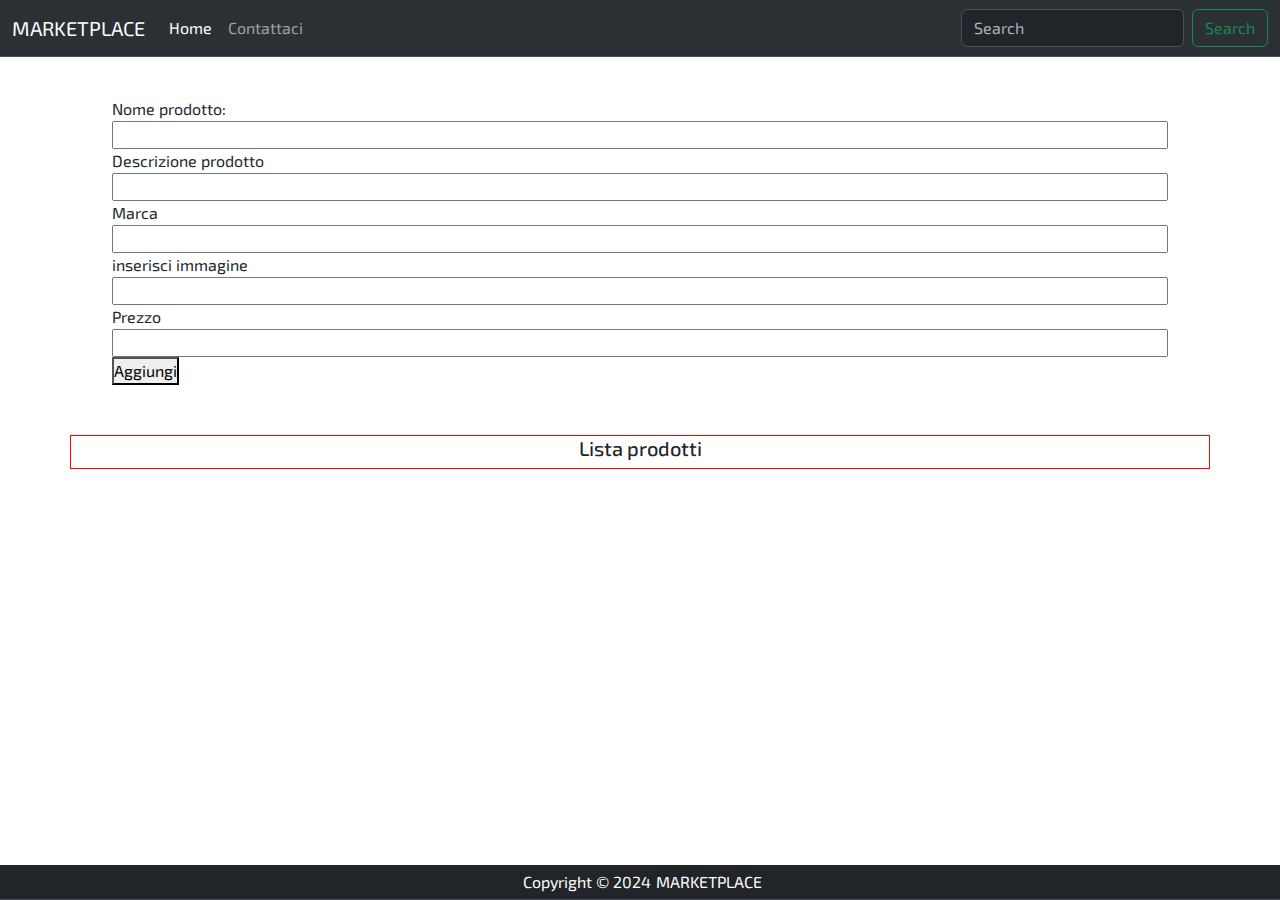
==== back.html @ a90bcf13 "Add files via upload" ====
<!DOCTYPE html>
<html lang="en">

<head>
    <meta charset="UTF-8">
    <meta name="viewport" content="width=device-width, initial-scale=1.0">
    <title>Backoffice</title>
    <!--CSS bootstrap-->
    <link href="https://cdn.jsdelivr.net/npm/bootstrap@5.3.3/dist/css/bootstrap.min.css" rel="stylesheet"
        integrity="sha384-QWTKZyjpPEjISv5WaRU9OFeRpok6YctnYmDr5pNlyT2bRjXh0JMhjY6hW+ALEwIH" crossorigin="anonymous">
    <link rel="stylesheet" href="style.css">
</head>

<body>

    <!--NAVBAR-->
    <nav class="navbar navbar-expand-lg bg-body-tertiary bg-dark border-bottom border-body" data-bs-theme="dark">
        <div class="container-fluid">
            <a class="navbar-brand" href="#">
                MARKETPLACE
            </a>
            <button class="navbar-toggler" type="button" data-bs-toggle="collapse"
                data-bs-target="#navbarSupportedContent" aria-controls="navbarSupportedContent" aria-expanded="false"
                aria-label="Toggle navigation">
                <span class="navbar-toggler-icon"></span>
            </button>
            <div class="collapse navbar-collapse" id="navbarSupportedContent">
                <ul class="navbar-nav me-auto mb-2 mb-lg-0">
                    <li class="nav-item">
                        <a class="nav-link active" aria-current="page" href="./index.html">Home</a>
                    </li>
                    <li class="nav-item">
                        <a class="nav-link">Contattaci</a>
                    </li>
                </ul>
                <form class="d-flex" role="search">
                    <input class="form-control me-2" type="search" placeholder="Search" aria-label="Search">
                    <button class="btn btn-outline-success" type="submit">Search</button>
                </form>
            </div>
        </div>
    </nav>
    <!--FINE NAVBAR-->


    <section class="contenitore">
        <!--FORM-->
        <!--per aggiungere nuovi prodotti-->
        <div class="aggiungiNuoviProdotti container-fluid ">
            <form id="prodottiNuovi" name="datiProdotto">
                <label for="name">Nome prodotto:</label>
                <input type="text" id="name" value="" required>
                <label for="description">Descrizione prodotto</label>
                <input type="text" id="description" value="" required>
                <label for="brand">Marca</label>
                <input type="text" id="brand" value="" required>
                <label for="img">inserisci immagine</label>
                <input type="src" id="img" value="" required>
                <label for="number">Prezzo</label>
                <input type="text" id="number" value="" required>
                <div class="stileButton">
                    <button type="aggiungi" id="buttonAggiungi" onclick="creaCard()">Aggiungi</button>
                </div>
            </form>
        </div>
        <!--FINE FORM-->


        <!--LISTA PRODOTTI DA CREARE-->
        <div class="container text-center container-fluid " id="contenitoreProdotti">
            <h5>Lista prodotti</h5>
            <!-- TODO: SU JS DEVO ITERARE LE SCHEDE PRODOTTO E CREARE PIù ELEMENTI CON ID-->

        </div>


    </section>





    <!--TODO: FISSARE IL FOOTER-->
    <!--FOOTER-->
    <footer class="infoGeneriche bg-dark border-bottom border-body text-center fixed-bottom" data-bs-theme="dark">
        <div class="col info">
            <div class="copy">
                <p>Copyright © 2024</p>
            </div>
            <div class="nameCompany">
                <p>MARKETPLACE</p>
            </div>
        </div>
    </footer>
    <!--FOOTER-->


    <!--JS BOOTSTRAP-->
    <script src="https://cdn.jsdelivr.net/npm/bootstrap@5.3.3/dist/js/bootstrap.bundle.min.js"
        integrity="sha384-YvpcrYf0tY3lHB60NNkmXc5s9fDVZLESaAA55NDzOxhy9GkcIdslK1eN7N6jIeHz"
        crossorigin="anonymous"></script>
    <script src="script.js"></script>
</body>

</html>
---- style.css ----
@import url('https://fonts.googleapis.com/css2?family=Exo+2:ital,wght@0,100..900;1,100..900&display=swap');

*{
    margin: 0;
    padding: 0;
    box-sizing: border-box;
    font-family: "Exo 2", sans-serif;
}



.contenitorePagina {
    position: relative;
}


#contenitoreProdotti {
    border: 1px solid red;
    margin-top: 50px;
}



/**
* ! STILE FORM 
*/

.aggiungiNuoviProdotti {
    margin-top: 40px; 
}

#prodottiNuovi {
    display: flex;
    flex-direction: column;
    padding: 0 100px 0 100px;
}






/**
* ! STILE CARD PRODOTTI
*/


.cardProdotti {
    border: 1px solid lime;
    width: 300px;
    gap: 10px;
    margin-top: 40px;  
}





/** 
* ! FOOTER*/

/*
* TODO: footer deve essere fissato sul fondo della pagina ma si deve vedere solo quando si va in fondo alla pagina
*/

.infoGeneriche {
    max-height: 10vh;
}
.infoGeneriche p {
    color: white;
    margin: 5px 0 5px 5px;
}
.info {
    display: flex;
    justify-content: center;
    align-content: center;
}
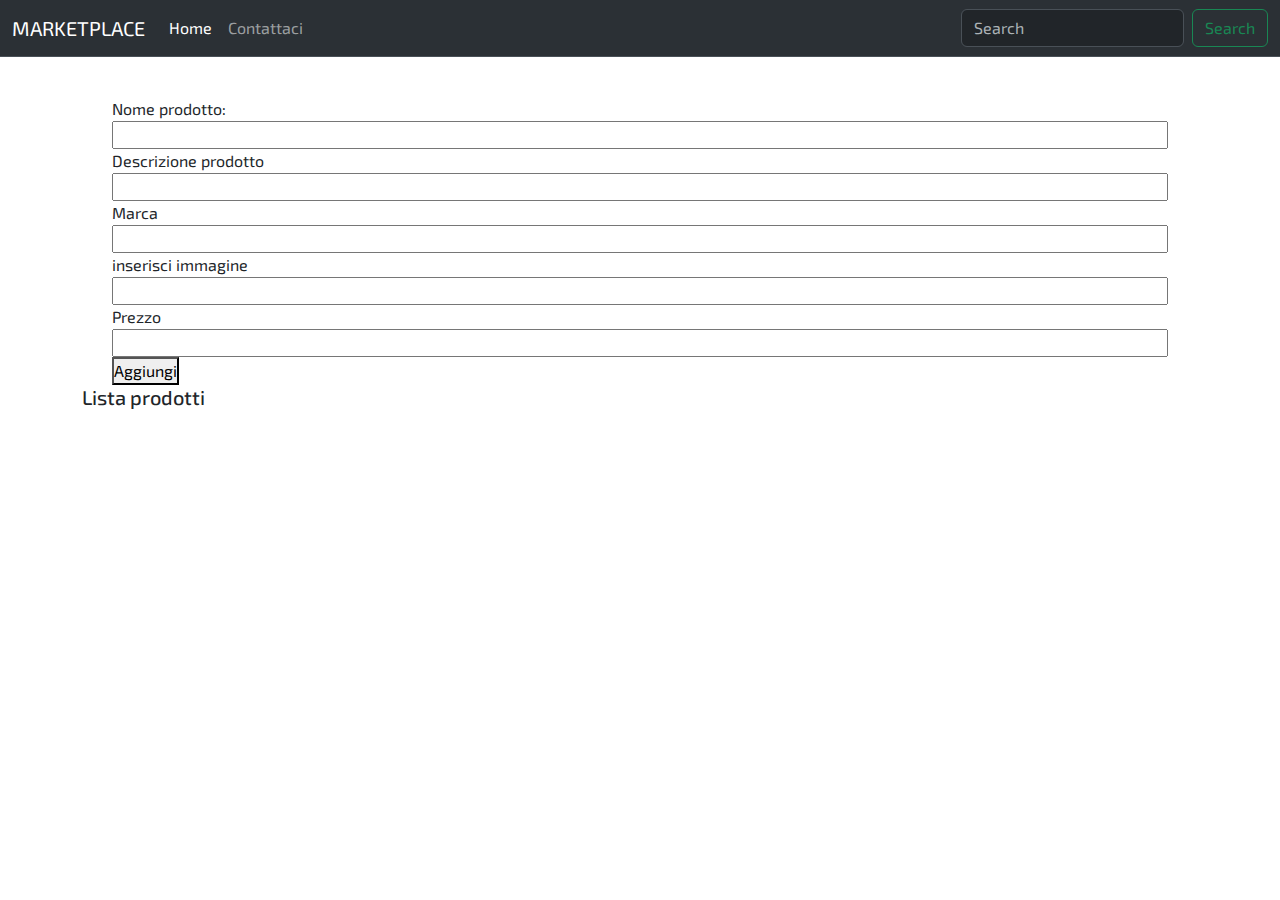
==== commit b1d5ce72: "EDIT" ====
--- a/back.html
+++ b/back.html
@@ -47,7 +47,7 @@
         <!--FORM-->
         <!--per aggiungere nuovi prodotti-->
         <div class="aggiungiNuoviProdotti container-fluid ">
-            <form id="prodottiNuovi" name="datiProdotto">
+            <form id="formProdotti" name="datiProdotto">
                 <label for="name">Nome prodotto:</label>
                 <input type="text" id="name" value="" required>
                 <label for="description">Descrizione prodotto</label>
@@ -59,7 +59,7 @@
                 <label for="number">Prezzo</label>
                 <input type="text" id="number" value="" required>
                 <div class="stileButton">
-                    <button type="aggiungi" id="buttonAggiungi" onclick="creaCard()">Aggiungi</button>
+                    <button type="button" id="buttonAggiungi" onclick="nuovoItem()">Aggiungi</button>
                 </div>
             </form>
         </div>
@@ -67,9 +67,9 @@
 
 
         <!--LISTA PRODOTTI DA CREARE-->
-        <div class="container text-center container-fluid " id="contenitoreProdotti">
+        <div class=container text-center container-fluid " id=" contenitoreProdotti">
             <h5>Lista prodotti</h5>
-            <!-- TODO: SU JS DEVO ITERARE LE SCHEDE PRODOTTO E CREARE PIù ELEMENTI CON ID-->
+
 
         </div>
 
@@ -80,20 +80,6 @@
 
 
 
-    <!--TODO: FISSARE IL FOOTER-->
-    <!--FOOTER-->
-    <footer class="infoGeneriche bg-dark border-bottom border-body text-center fixed-bottom" data-bs-theme="dark">
-        <div class="col info">
-            <div class="copy">
-                <p>Copyright © 2024</p>
-            </div>
-            <div class="nameCompany">
-                <p>MARKETPLACE</p>
-            </div>
-        </div>
-    </footer>
-    <!--FOOTER-->
-
 
     <!--JS BOOTSTRAP-->
     <script src="https://cdn.jsdelivr.net/npm/bootstrap@5.3.3/dist/js/bootstrap.bundle.min.js"
--- a/style.css
+++ b/style.css
@@ -8,36 +8,20 @@
 }
 
 
-
-.contenitorePagina {
-    position: relative;
-}
-
-
 #contenitoreProdotti {
-    border: 1px solid red;
     margin-top: 50px;
 }
 
-
-
-/**
-* ! STILE FORM 
-*/
 
 .aggiungiNuoviProdotti {
     margin-top: 40px; 
 }
 
-#prodottiNuovi {
+#formProdotti {
     display: flex;
     flex-direction: column;
     padding: 0 100px 0 100px;
 }
-
-
-
-
 
 
 /**
@@ -46,33 +30,27 @@
 
 
 .cardProdotti {
-    border: 1px solid lime;
-    width: 300px;
+    border: 0.5px solid rgb(239, 239, 239);
+    width: 100%;
     gap: 10px;
-    margin-top: 40px;  
+    margin-top: 40px; 
+    border-radius: 20px;
+    cursor: pointer;
+    padding-top: 20px;
+}
+
+.cardProdotti:hover {
+    border: 0.5px solid gray;
+}
+
+
+.imgProductCard {
+   width: 100px ;
 }
 
 
 
 
 
-/** 
-* ! FOOTER*/
 
-/*
-* TODO: footer deve essere fissato sul fondo della pagina ma si deve vedere solo quando si va in fondo alla pagina
-*/
 
-.infoGeneriche {
-    max-height: 10vh;
-}
-.infoGeneriche p {
-    color: white;
-    margin: 5px 0 5px 5px;
-}
-.info {
-    display: flex;
-    justify-content: center;
-    align-content: center;
-}
-
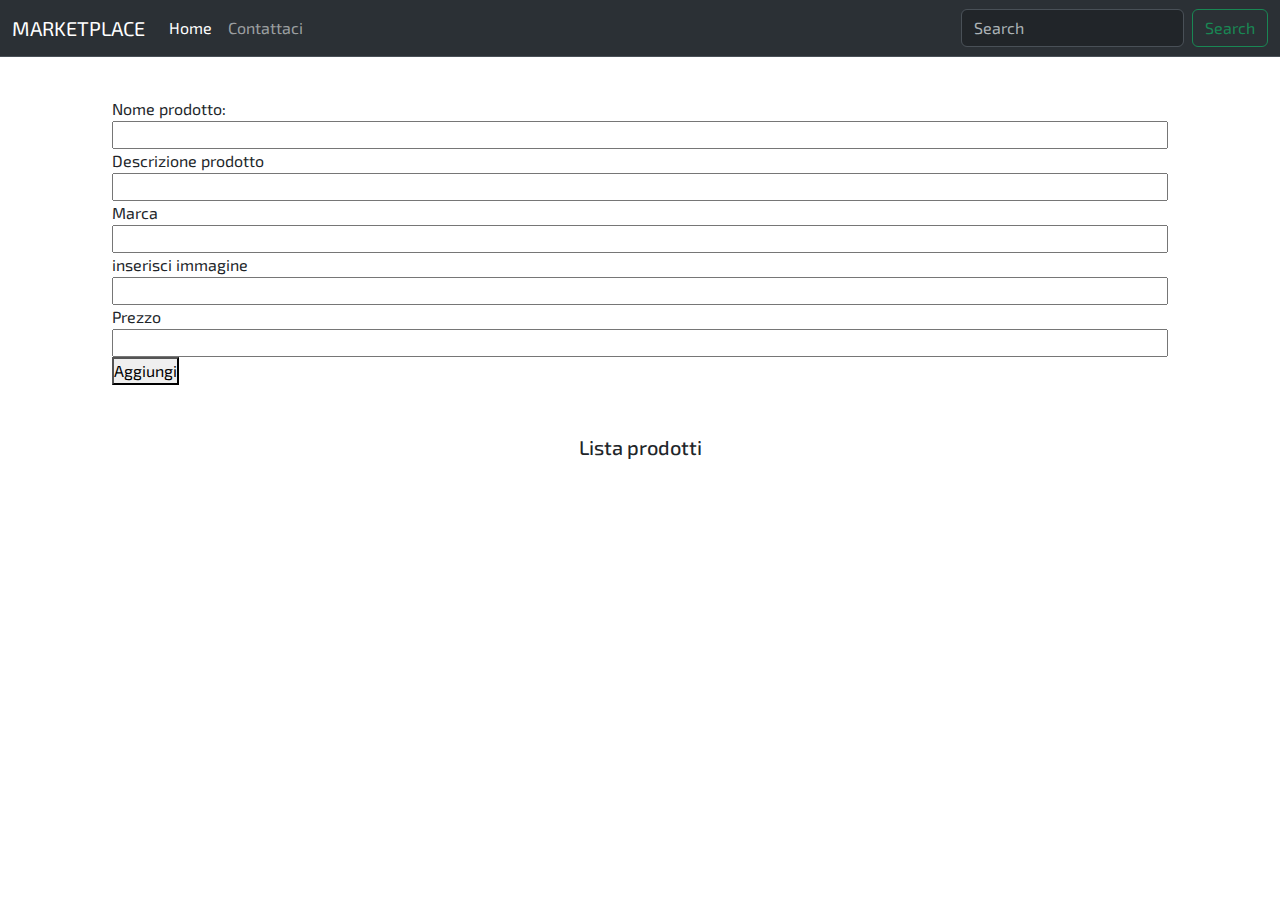
==== commit fc137d0c: "edit" ====
--- a/back.html
+++ b/back.html
@@ -67,7 +67,7 @@
 
 
         <!--LISTA PRODOTTI DA CREARE-->
-        <div class=container text-center container-fluid " id=" contenitoreProdotti">
+        <div class="container text-center container-fluid " id="contenitoreProdotti">
             <h5>Lista prodotti</h5>
 
 
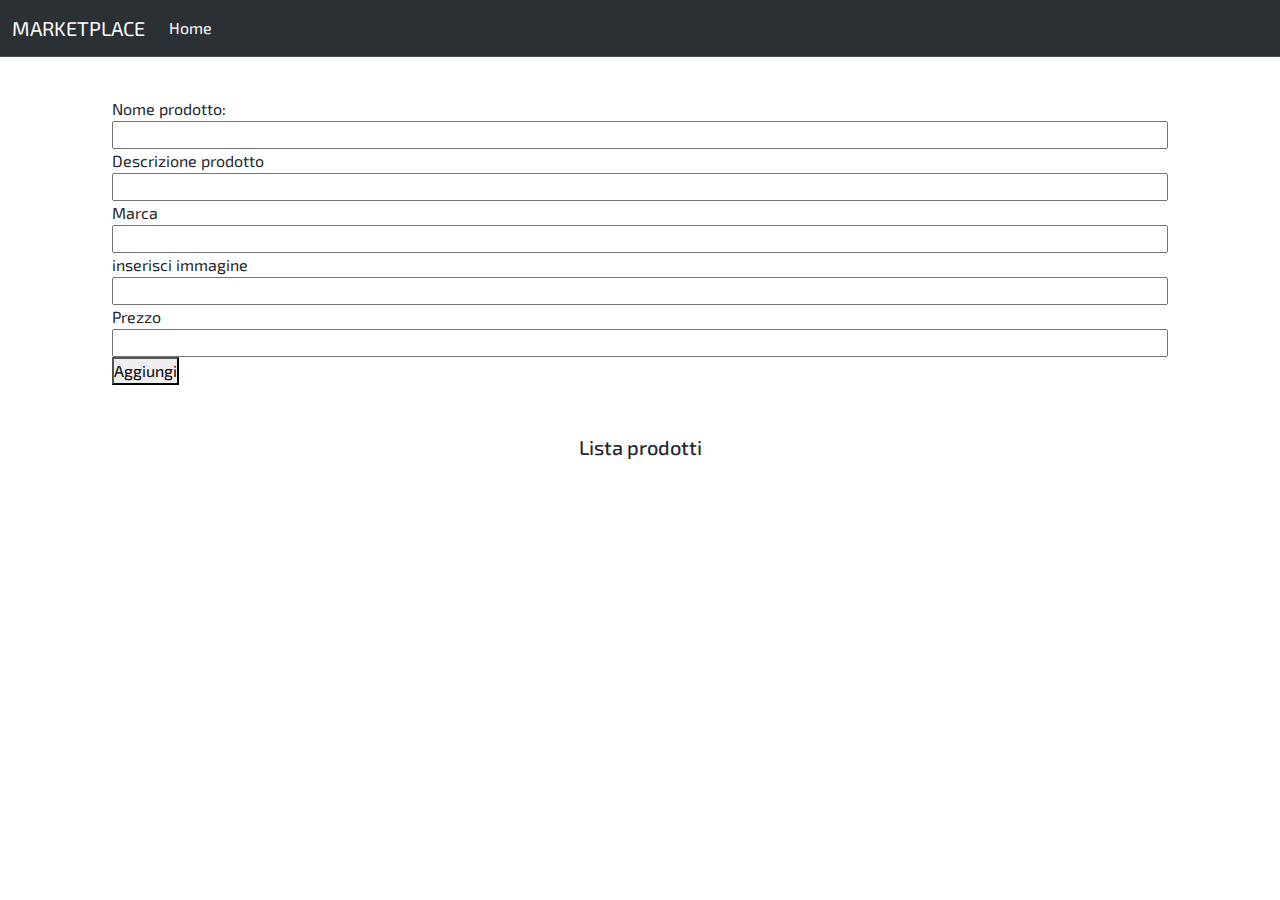
==== commit 89dd0241: "edit" ====
--- a/back.html
+++ b/back.html
@@ -29,14 +29,9 @@
                     <li class="nav-item">
                         <a class="nav-link active" aria-current="page" href="./index.html">Home</a>
                     </li>
-                    <li class="nav-item">
-                        <a class="nav-link">Contattaci</a>
-                    </li>
+
                 </ul>
-                <form class="d-flex" role="search">
-                    <input class="form-control me-2" type="search" placeholder="Search" aria-label="Search">
-                    <button class="btn btn-outline-success" type="submit">Search</button>
-                </form>
+
             </div>
         </div>
     </nav>
@@ -85,7 +80,7 @@
     <script src="https://cdn.jsdelivr.net/npm/bootstrap@5.3.3/dist/js/bootstrap.bundle.min.js"
         integrity="sha384-YvpcrYf0tY3lHB60NNkmXc5s9fDVZLESaAA55NDzOxhy9GkcIdslK1eN7N6jIeHz"
         crossorigin="anonymous"></script>
-    <script src="script.js"></script>
+    <script src="back.js"></script>
 </body>
 
 </html>